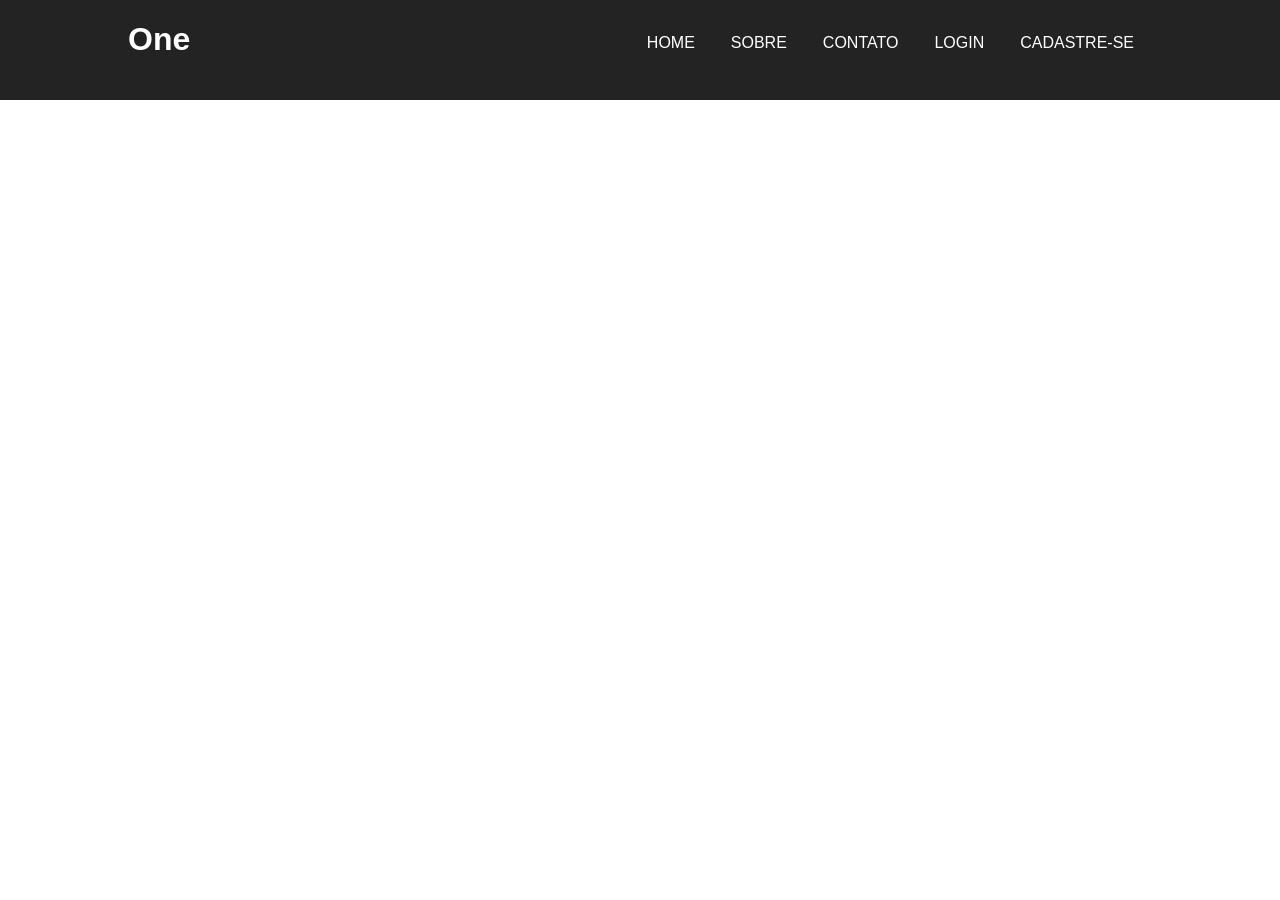
==== Contato.html @ f3f18b3c "Prototipo Site" ====
<!DOCTYPE html>
<html lang="pt">

<head>
    <meta charset="UTF-8">
    <meta name="viewport" content="width=device-width, initial-scale=1.0">
    <title>Contato</title>
    <link rel="stylesheet" href="Style.css">
</head>
<body>
    
<div class="navbar">
    <div class="container">
        <h1> One </h1>
        <ul> 
            <li>Home</li>
            <li>sobre</li>
            <li>contato</li>
            <li>login</li>
            <li>Cadastre-se</li>
        </ul>
    </div>
</div>






</body>
</html>
---- Style.css ----
body {
    font-family: Arial, Helvetica, sans-serif;
    margin: 0;
}

.navbar {
    background-color: #232323;
    color: white;
    height: 100px;
}

.container {
    height: 100px;
    width: 80%;
    margin: auto;
}

h1 {
    float: left;
}

h3 {
    width: 700px;
}

ul {
    float: right;
    text-transform: uppercase;
}

li {
    float: left;
    list-style: none;
    margin: 18px;
}

img {

}
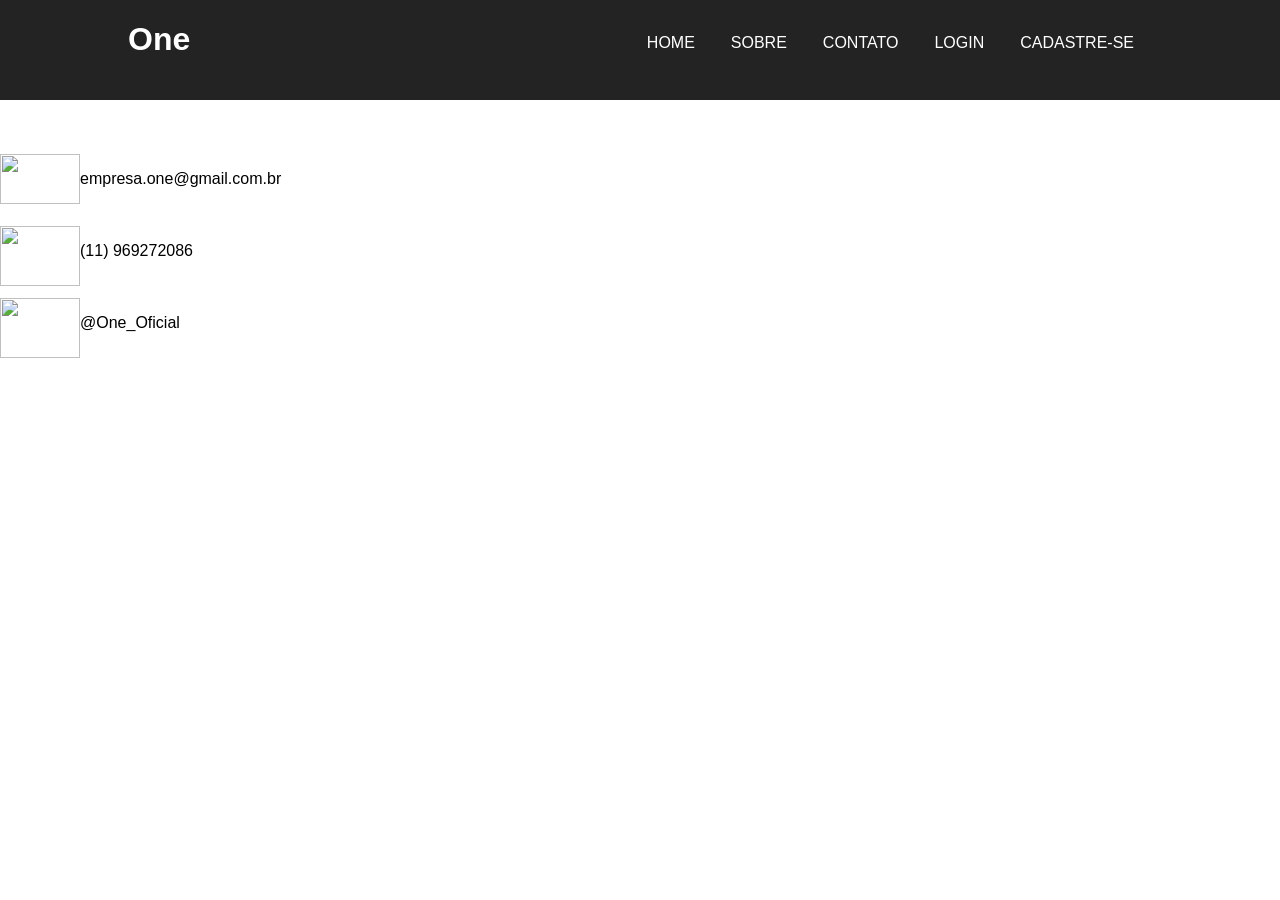
==== commit 4acabe63: "Prootipo contato" ====
--- a/Contato.html
+++ b/Contato.html
@@ -21,11 +21,27 @@
         </ul>
     </div>
 </div>
+<br><br><br>
 
 
 
 
 
+    <img src="https://img.ibxk.com.br/2014/4/materias/3511354759121434-t640.jpg?w=328" 
+    width="80px" height="50px"> 
+
+    <p> empresa.one@gmail.com.br  </p><br><br><br><br>
+
+    <img src="https://conteudo.imguol.com.br/61/2015/12/16/whatsapp-logo-logotipo-midia-indoor-1450301574403_1400x1410.jpg" 
+    width="80px" height="60px">
+
+    <p> (11) 969272086 </p><br><br><br><br>
+
+    <img src="https://www.ifpb.edu.br/relacoes-internacionais/imagens/instagram-icone-novo_1057-2227.jpg" 
+    width="80px" height="60px">
+
+    <p> @One_Oficial <p> 
+    
 
 </body>
 </html>
--- a/Style.css
+++ b/Style.css
@@ -34,8 +34,8 @@
     margin: 18px;
 }
 
-img {
-
+img, p {
+    float: left;
 }
 
 
